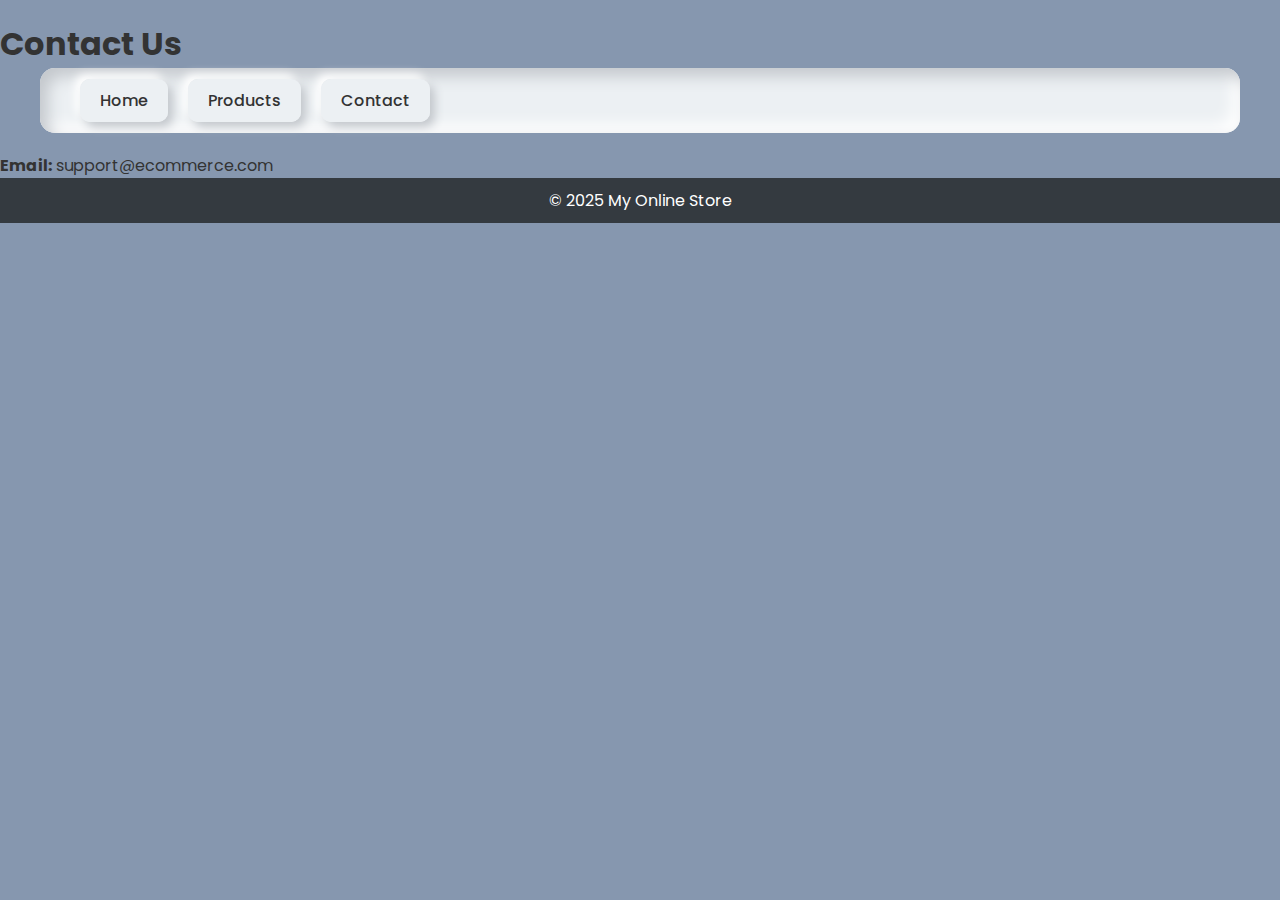
==== contact.html @ 8496afe5 "5th push" ====
<!DOCTYPE html>
<html lang="en">
<head>
    <meta charset="UTF-8">
    <meta name="viewport" content="width=device-width, initial-scale=1.0">
    <title>Contact Us - E-Commerce</title>
    <link rel="stylesheet" href="styles.css">
</head>
<body>
    <!-- Samia Akter Nikita(2222496) -->
    
    <header>
        <h1>Contact Us</h1>
        <nav>
            <ul>
                <li><a href="index.html">Home</a></li>
                <li><a href="products.html">Products</a></li>
                <li><a href="contact.html">Contact</a></li>
            </ul>
        </nav>
    </header>
    
    <main>
        <p><strong>Email:</strong> support@ecommerce.com</p>
    </main>
    
    <footer>
        <p>&copy; 2025 My Online Store</p>
    </footer>
</body>
</html>
---- styles.css ----
@import url('https://fonts.googleapis.com/css2?family=Poppins:wght@400;600&display=swap');

* {
    margin: 0;
    padding: 0;
    box-sizing: border-box;
    font-family: 'Poppins', sans-serif;
}

body {
    background: #8697af;
    color: #333;
}

/* Modern Neumorphic Navigation Bar */
header {
    background: #8697af;
    padding: 20px 0;
}

nav {
    background: #ecf0f3;
    border-radius: 15px;
    margin: 0 auto;
    padding: 20px 40px;
    max-width: 1200px;
    display: flex;
    justify-content: space-between;
    align-items: center;
    box-shadow: inset 8px 8px 16px #c3c7cc, inset -8px -8px 16px #ffffff;
}

nav .logo {
    font-size: 24px;
    font-weight: 700;
    color: #222;
}

nav ul {
    list-style: none;
    display: flex;
    gap: 20px;
}

nav ul li {
    display: inline-block;
}

nav ul li a {
    text-decoration: none;
    font-size: 16px;
    color: #333;
    padding: 10px 20px;
    border-radius: 10px;
    background: #ecf0f3;
    box-shadow: 5px 5px 10px #c3c7cc, -5px -5px 10px #ffffff;
    transition: all 0.3s ease;
    font-weight: 500;
}

nav ul li a:hover {
    background: #d6d9e0;
    color: #3498db;
}

/* Home Page Content */
.home-container {
    display: flex;
    justify-content: space-around;
    align-items: center;
    padding: 50px;
}

.home-content {
    text-align: center;
}

.home-image img {
    width: 500px;
    height: 400px;
    object-fit: cover;
    border-radius: 10px;
}

button {
    padding: 10px 20px;
    background: #8094aa;
    color: white;
    border: none;
    cursor: pointer;
    border-radius: 5px;
    transition: background 0.3s;
}

button:hover {
    background: #a29ccf;
}

footer {
    background: #343a40;
    color: white;
    text-align: center;
    padding: 10px;
}
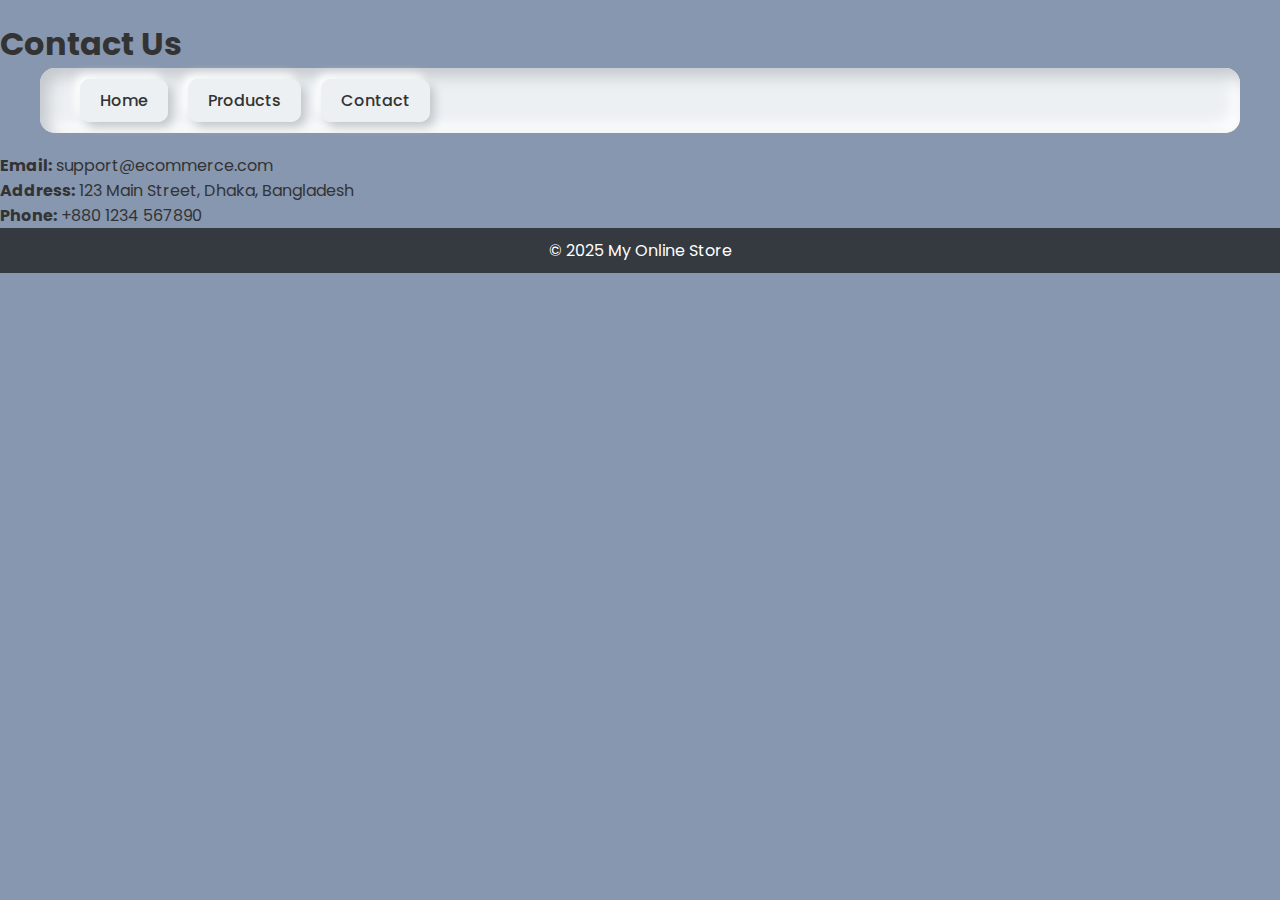
==== commit 93bfe0fa: "5th push(updated)" ====
--- a/contact.html
+++ b/contact.html
@@ -23,6 +23,10 @@
     <main>
         <p><strong>Email:</strong> support@ecommerce.com</p>
     </main>
+    <div class="contact-info">
+        <p><strong>Address:</strong> 123 Main Street, Dhaka, Bangladesh</p>
+        <p><strong>Phone:</strong> +880 1234 567890</p>
+      </div>
     
     <footer>
         <p>&copy; 2025 My Online Store</p>
